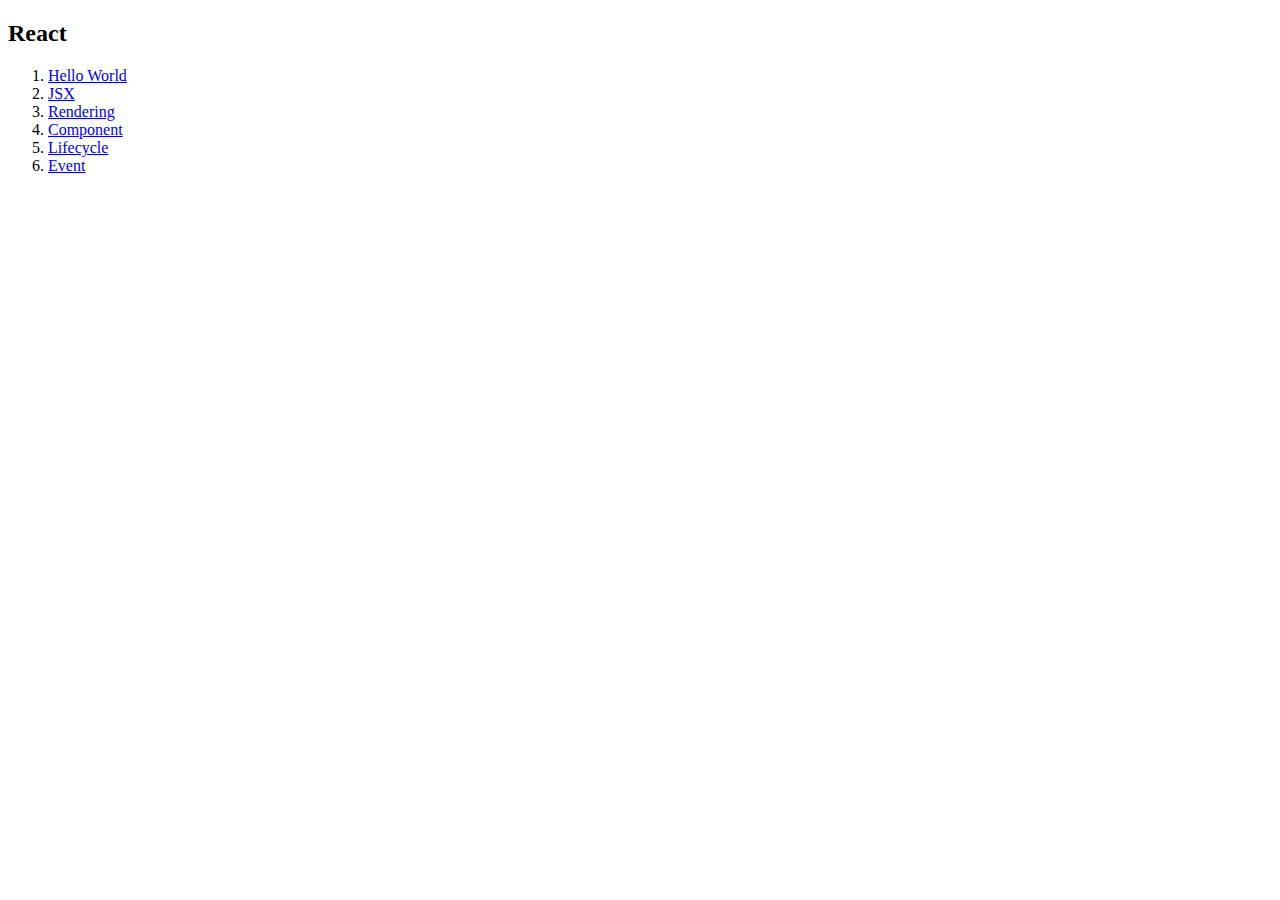
==== test/index.html @ 50681cd2 "Documenting what I learned." ====
<!DOCTYPE html>
<html>
    <head>
        <title></title>
    </head>
    <body>
        <h2>React</h2>
        <ol>
            <li><a href="react-1-hello-world.html">Hello World</a></li>
            <li><a href="react-2-jsx.html">JSX</a></li>
            <li><a href="react-3-rendering.html">Rendering</a></li>
            <li><a href="react-4-component.html">Component</a></li>
            <li><a href="react-5-lifecycle.html">Lifecycle</a></li>
            <li><a href="react-6-events.html">Event</a></li>
        </ol>
    </body>
</html>
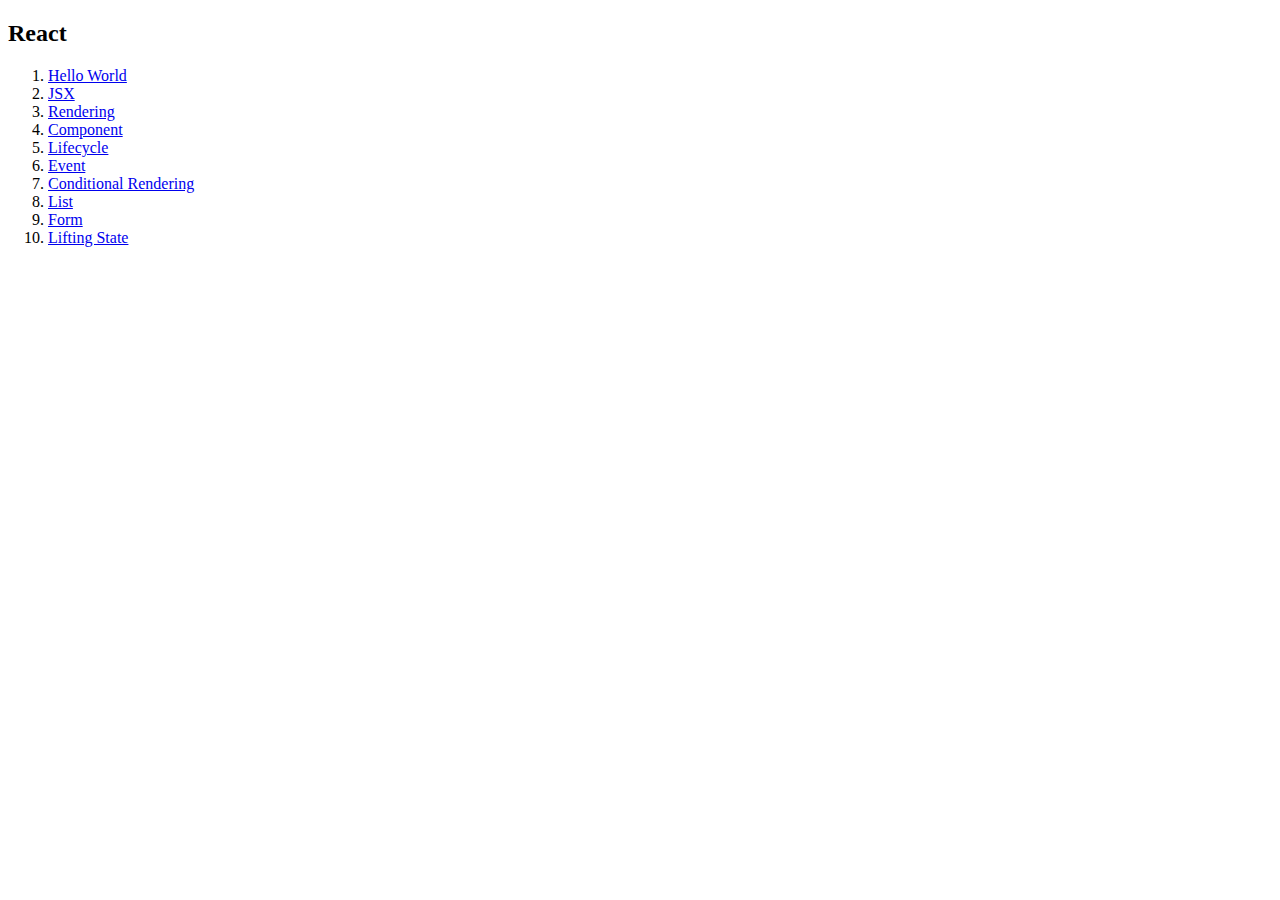
==== commit 27f98b2c: "Added chapter 6-10." ====
--- a/test/index.html
+++ b/test/index.html
@@ -12,6 +12,10 @@
             <li><a href="react-4-component.html">Component</a></li>
             <li><a href="react-5-lifecycle.html">Lifecycle</a></li>
             <li><a href="react-6-events.html">Event</a></li>
+            <li><a href="react-7-conditional.html">Conditional Rendering</a></li>
+            <li><a href="react-8-list.html">List</a></li>
+            <li><a href="react-9-form.html">Form</a></li>
+            <li><a href="react-10-lifting.html">Lifting State</a></li>
         </ol>
     </body>
 </html>